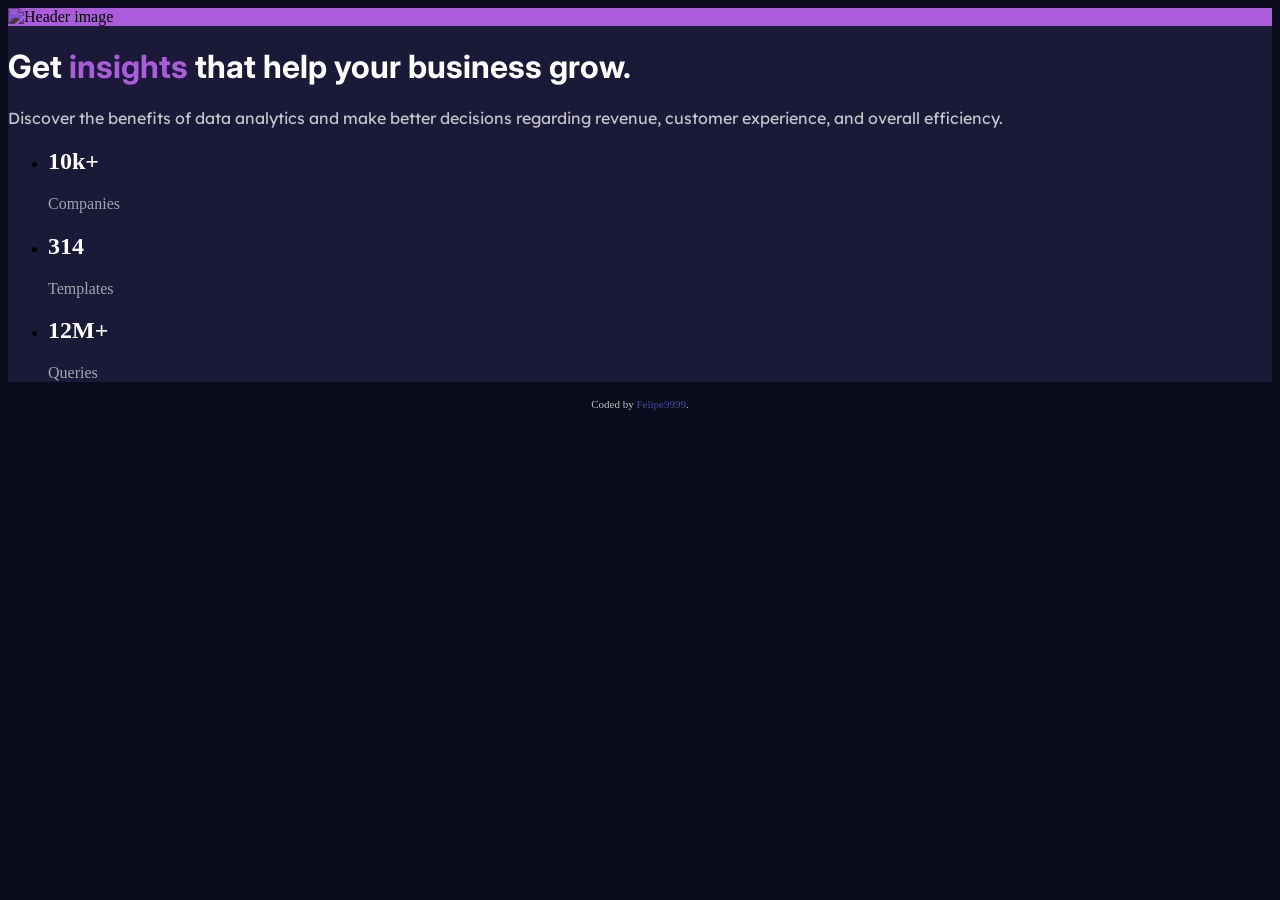
==== tailwind.html @ 2781c006 "Color the thing how it should look" ====
<!DOCTYPE html>
<html lang="en">
    <head>
        <meta charset="UTF-8">
        <meta name="viewport" content="width=device-width, initial-scale=1.0"> <!-- displays site properly based on user's device -->

        <link rel="icon" type="image/png" sizes="32x32" href="./images/favicon-32x32.png">
        
        <title>Tailwind | Stats preview card component</title>
        
        <link rel="stylesheet" href="styles-tailwind.css">
        <link rel="preconnect" href="https://fonts.googleapis.com">
        <link rel="preconnect" href="https://fonts.gstatic.com" crossorigin>
        <link href="https://fonts.googleapis.com/css2?family=Inter:ital,opsz,wght@0,14..32,100..900;1,14..32,100..900&family=Lexend+Deca:wght@100..900&display=swap" rel="stylesheet">
        <script src="https://cdn.jsdelivr.net/npm/@tailwindcss/browser@4"></script>
        <style type="text/tailwindcss">

        </style>
    </head>
    <body>
        <main class="max-w-6xl mx-auto px-5 py-8">
            <div class="rounded-lg overflow-hidden myCard">
                <div class="lg:flex lg:flex-row-reverse lg:items-center">
                    <div class="imgBg">
                        <picture>
                            <source media="(max-width:767px)" srcset="images/image-header-mobile.jpg">
                            <img src="images/image-header-desktop.jpg" alt="Header image" loading="lazy" width="700" height="500" class="w-full h-auto block opacity-75">
                        </picture>
                    </div>
                    <div class="px-13 py-10 lg:w-1/2">
                        <h1 class="text-3xl sm:text-4xl font-bold inter mb-8 mt-3 title">Get <em>insights</em> that help your business grow.</h1>
                        <p class="text-gray-600 lexend mb-18 font-normal">Discover the benefits of data analytics and make better decisions regarding revenue, customer
                        experience, and overall efficiency.</p>

                        <ul class="flex justify-between items-end gap-4">
                            <li class="flex-1">
                                <h2 class="text-2xl font-bold title mb-0">10k+</h2>
                                <p class="text-sm text-gray-500 uppercase mt-1 data">Companies</p>
                            </li>
                            <li class="flex-1">
                                <h2 class="text-2xl font-bold title mb-0">314</h2>
                                <p class="text-sm text-gray-500 uppercase mt-1 data">Templates</p>
                            </li>
                            <li class="flex-1">
                                <h2 class="text-2xl font-bold title mb-0">12M+</h2>
                                <p class="text-sm text-gray-500 uppercase mt-1 data">Queries</p>
                            </li>
                        </ul>
                    </div>
                </div>
            </div>
            <p class="attribution mt-4 text-center">
                Coded by <a href="#">Felipe9999</a>.
            </p>
        </main>
    </body>
</html>
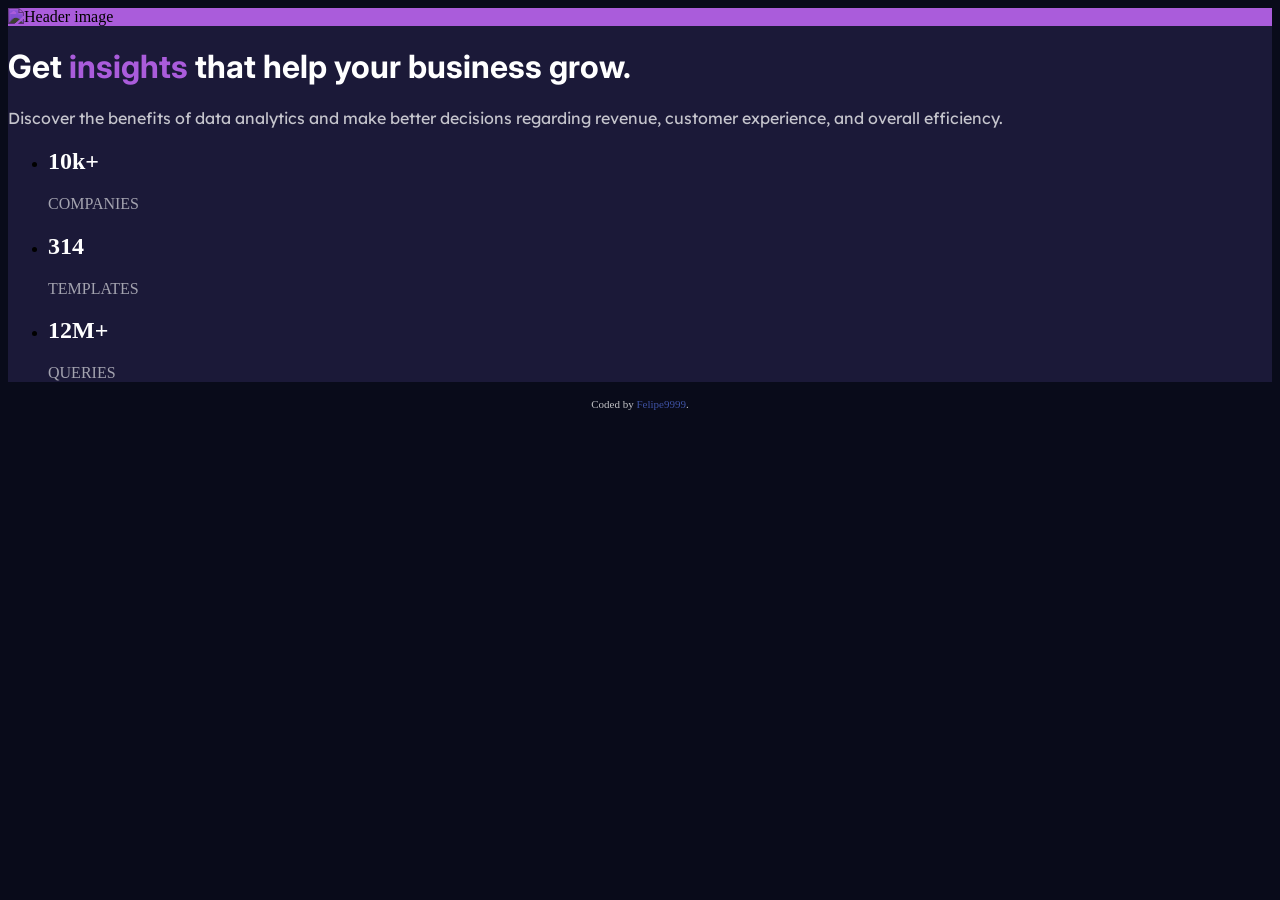
==== commit 4e839081: "Adjust mobile stats layout" ====
--- a/tailwind.html
+++ b/tailwind.html
@@ -32,18 +32,18 @@
                         <p class="text-gray-600 lexend mb-18 font-normal">Discover the benefits of data analytics and make better decisions regarding revenue, customer
                         experience, and overall efficiency.</p>
 
-                        <ul class="flex justify-between items-end gap-4">
-                            <li class="flex-1">
+                        <ul class="flex flex-col items-center md:flex-row md:justify-between md:items-end gap-6 pt-3 md:pt-0 px-0 md:px-4">
+                            <li class="md:flex-1 flex flex-col items-center md:items-start justify-start md:justify-end text-center md:text-left">
                                 <h2 class="text-2xl font-bold title mb-0">10k+</h2>
-                                <p class="text-sm text-gray-500 uppercase mt-1 data">Companies</p>
+                                <p class="text-xs uppercase text-white/60 mt-1 data">COMPANIES</p>
                             </li>
-                            <li class="flex-1">
+                            <li class="md:flex-1 flex flex-col items-center md:items-start justify-start md:justify-end text-center md:text-left">
                                 <h2 class="text-2xl font-bold title mb-0">314</h2>
-                                <p class="text-sm text-gray-500 uppercase mt-1 data">Templates</p>
+                                <p class="text-xs uppercase text-white/60 mt-1 data">TEMPLATES</p>
                             </li>
-                            <li class="flex-1">
+                            <li class="md:flex-1 flex flex-col items-center md:items-start justify-start md:justify-end text-center md:text-left">
                                 <h2 class="text-2xl font-bold title mb-0">12M+</h2>
-                                <p class="text-sm text-gray-500 uppercase mt-1 data">Queries</p>
+                                <p class="text-xs uppercase text-white/60 mt-1 data">QUERIES</p>
                             </li>
                         </ul>
                     </div>
